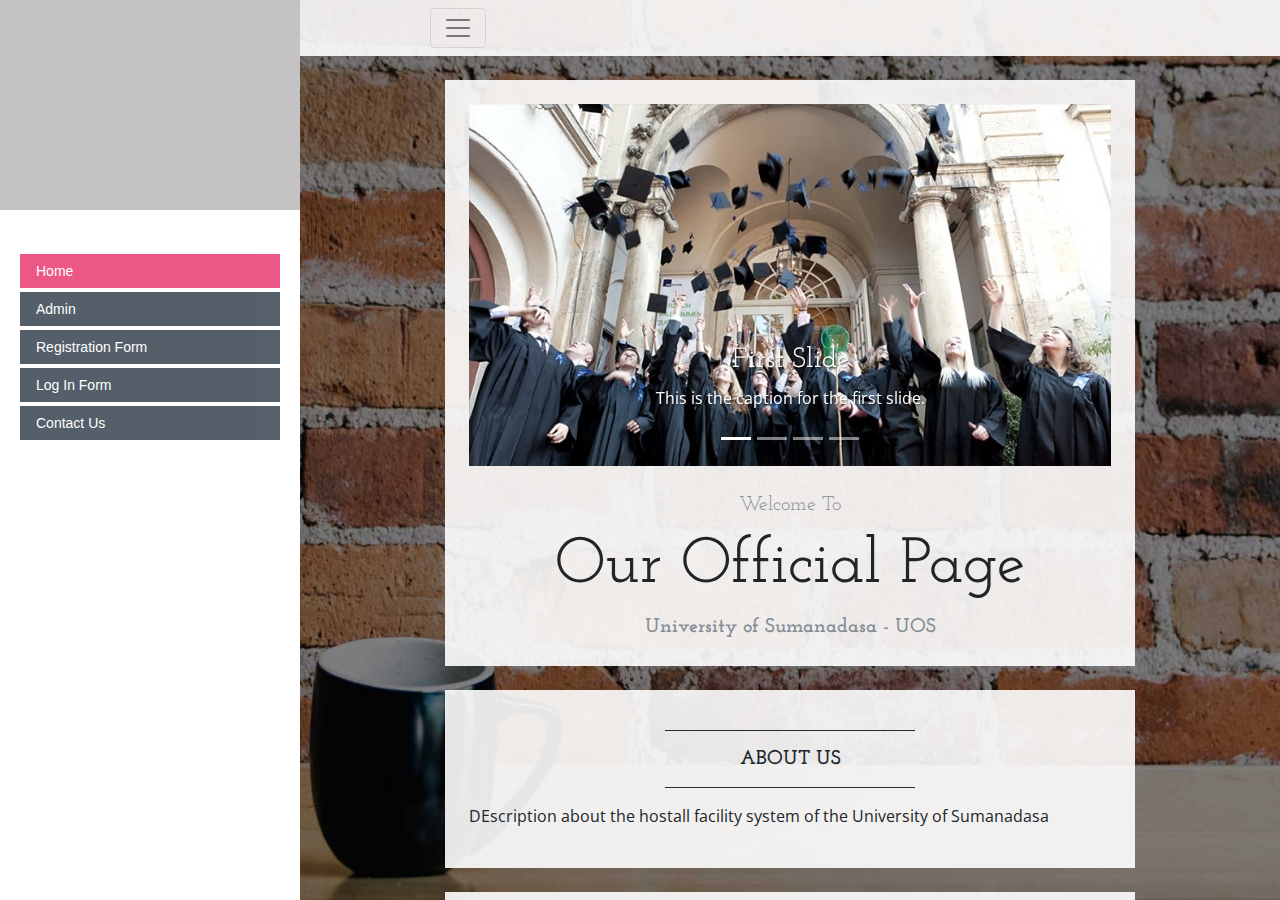
==== index.html @ cbad23af "few changes in interfaces" ====
<!DOCTYPE html>
<html>

<head>

    <meta charset="utf-8">
    <meta http-equiv="X-UA-Compatible" content="IE=edge">
    <meta name="viewport" content="width=device-width, initial-scale=1">

    <title>Hall Management System</title>

    <link rel="stylesheet" href="demo/demo.css">

</head>
<body>


<div class="navigation">
    <div class="header">
        <img src="" alt="">
    </div>

    <div class="items">
        <ul>
            <li><a href="Home" class="active">Home</a></li>
            <li><a href="Admin">Admin</a></li>
            <li><a href="Registration-form" >Registration Form</a></li>
            <li><a href="Log-in-form">Log In Form</a></li>
            <li><a href="contact-us">Contact Us</a></li>
        </ul>
    </div>

    <label for="template-select">Select a template:</label>
    <select id="template-select">
        <optgroup label="Footers">
            <option data-href="Home">Home</option>
            <option data-href="Admin">Admin</option>
            <option selected data-href="Registration-form">Registration Form</option>
            <option data-href="Log-in-form">Log In Form</option>
            <option data-href="contact-us">Contact Us</option>
        </optgroup>
    </select>

</div>
   
<div class="main-content">

    <div class="content">
        <iframe sandbox="allow-same-origin allow-scripts" src="Home/index.html"></iframe>
    </div>

</div>

<script src="http://ajax.googleapis.com/ajax/libs/jquery/2.1.1/jquery.min.js"></script>
<script src="demo/demo.js"></script>
<script src="http://cdn.tutorialzine.com/misc/enhance/v2.js" async></script>

</body>

</html>
---- demo/demo.css ----
@import url('http://fonts.googleapis.com/css?family=Open+Sans:400,700');

html{
    background-color: #efefef;
}


body{
    font:14px/1.5 Arial, Helvetica, sans-serif;
    margin:0;
    display: flex;
    height: 100vh;
    align-items: stretch;
}

.navigation {
    background-color: #fff;
    margin-top: 0;
    text-align: center;
    flex-basis: 300px;
    display: flex;
    flex-direction: column;
}

.navigation .header{
    background-color: rgba(21, 10, 10, 0.25);
    height: 150px;
    padding: 30px 20px;
}

.navigation .header h1{
    font: bold 22px/1.5 'Open Sans', sans-serif;
    color: #fff;
    margin: 0 0 20px;
}

.navigation .header a{
    color:#fff;
    text-decoration: none;
    display: block;
    padding: 13px 50px;
    border-radius: 3px;
    font: bold 14px/1 'Open Sans', sans-serif;
    text-transform: uppercase;
    background-color:#F05283;
}


.items{
    overflow: auto;
    padding: 30px 0 0;
}

.navigation ul{
    list-style: none;
    box-sizing: border-box;
    padding: 0 20px 10px;
}

.navigation ul li.category{
    width: 100%;
    box-sizing: border-box;
    color: #FFF;
    background-color: #316BA0;
    padding: 10px 16px;
    margin-top: 8px;
    line-height: 1;
    cursor: default;
}

.navigation ul li a{
    width: 100%;
    box-sizing: border-box;
    text-decoration: none;
    color: #fff;
    text-align: left;
    background-color: #2a3846;
    padding: 10px 16px;
    opacity: 0.8;
    margin-top: 4px;
    display: block;
    line-height: 1;
    outline: none;

    transition: 0.2s ease;
}

.navigation ul li a.active{
    background-color: #E82E68;
    pointer-events: none;
}

.navigation a:hover {
    opacity: 1;
}

.navigation label{
    font: normal 16px 'Open Sans', sans-serif;
    margin-right: 10px;
    display: none;
    color: #0e2943;
}

.navigation select{
    display: none;
}

@media (max-width: 650px) {

    body{
        flex-direction: column;
    }

    .navigation{
        flex-basis: auto;
        border-bottom: 1px solid #b9bec2;
    }

    .navigation .header{
        padding: 20px 20px;
    }

    .navigation .header h1{
        float: left;
        font: bold 18px/1.5 'Open Sans', sans-serif;
        margin: 5px 0 0;
    }

    .navigation .header a{
        float: right;
        padding: 13px 25px;
    }

    .navigation .items{
        display: none;
    }

    .navigation label{
        display: inline;
        margin-top: 12px;
    }

    .navigation select{
        display: block;
        width: 80%;
        margin: 12px auto;
    }

}

@media (max-width: 500px) {
    .navigation .header h1{
        float: none;
        margin: 0 0 10px;
    }

    .navigation .header a{
        float: none;
        padding: 13px 25px;
    }
}

.main-content{
    overflow: auto;
    position: relative;
    flex-grow:1;
}

.main-content iframe{
    position: absolute;
    left:0;
    top:0;
    border:none;
    width: 100%;
    height: 100%;
}


/* -- Demo ads -- */

#bsaHolder {
    margin-top: 25px;
}

@media (max-width: 1200px) {
    #bsaHolder{ display:none;}
}

/* -- Link to Tutorialzine -- */

.tz-link{
    text-decoration: none;
    color: #fff !important;
    font: bold 36px Arial,Helvetica,sans-serif !important;
}

.tz-link span{
    color: #da431c;
}
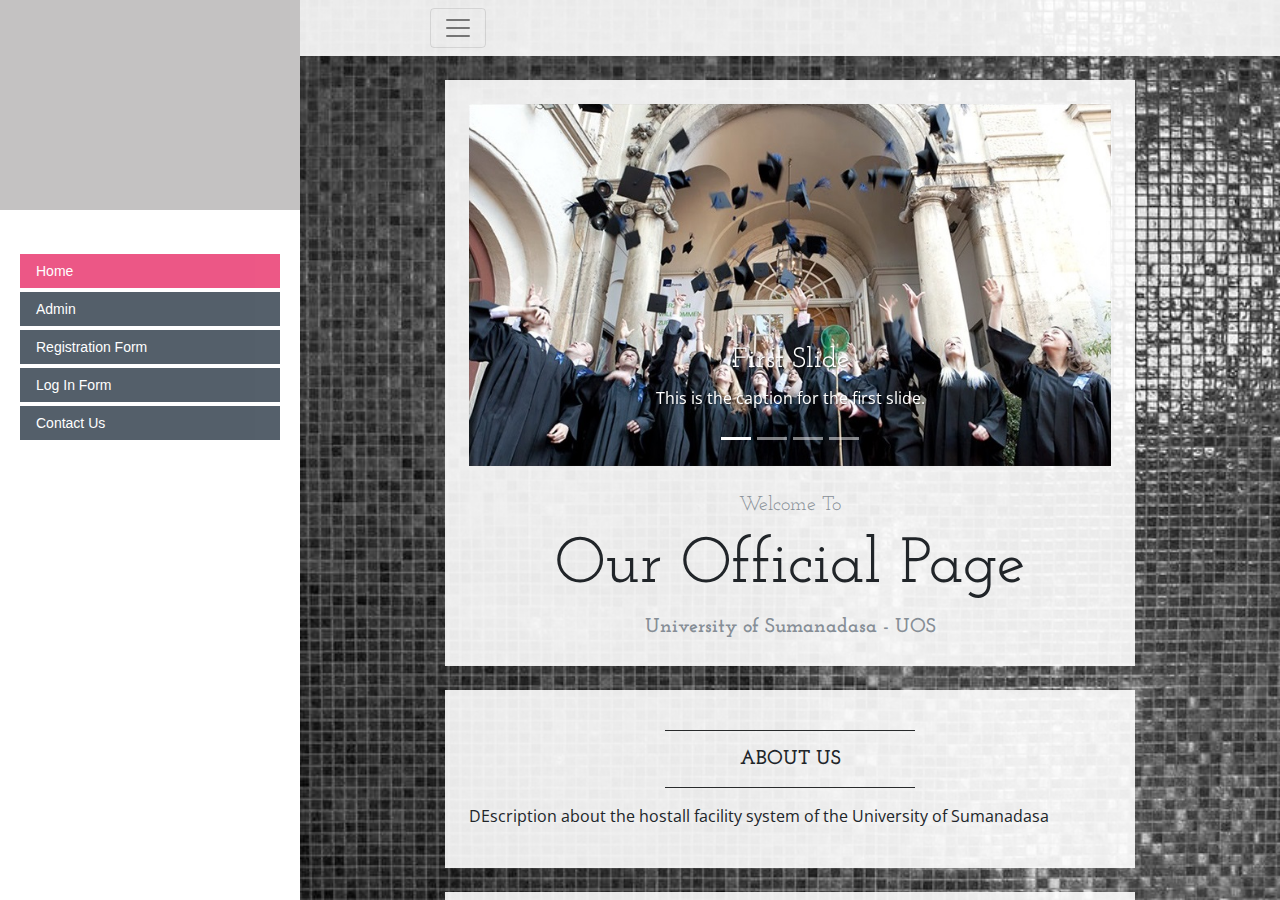
==== commit a9ec941e: "admin-panel" ====
--- a/index.html
+++ b/index.html
@@ -23,7 +23,7 @@
     <div class="items">
         <ul>
             <li><a href="Home" class="active">Home</a></li>
-            <li><a href="Admin">Admin</a></li>
+            <li><a href="Student">Admin</a></li>
             <li><a href="Registration-form" >Registration Form</a></li>
             <li><a href="Log-in-form">Log In Form</a></li>
             <li><a href="contact-us">Contact Us</a></li>
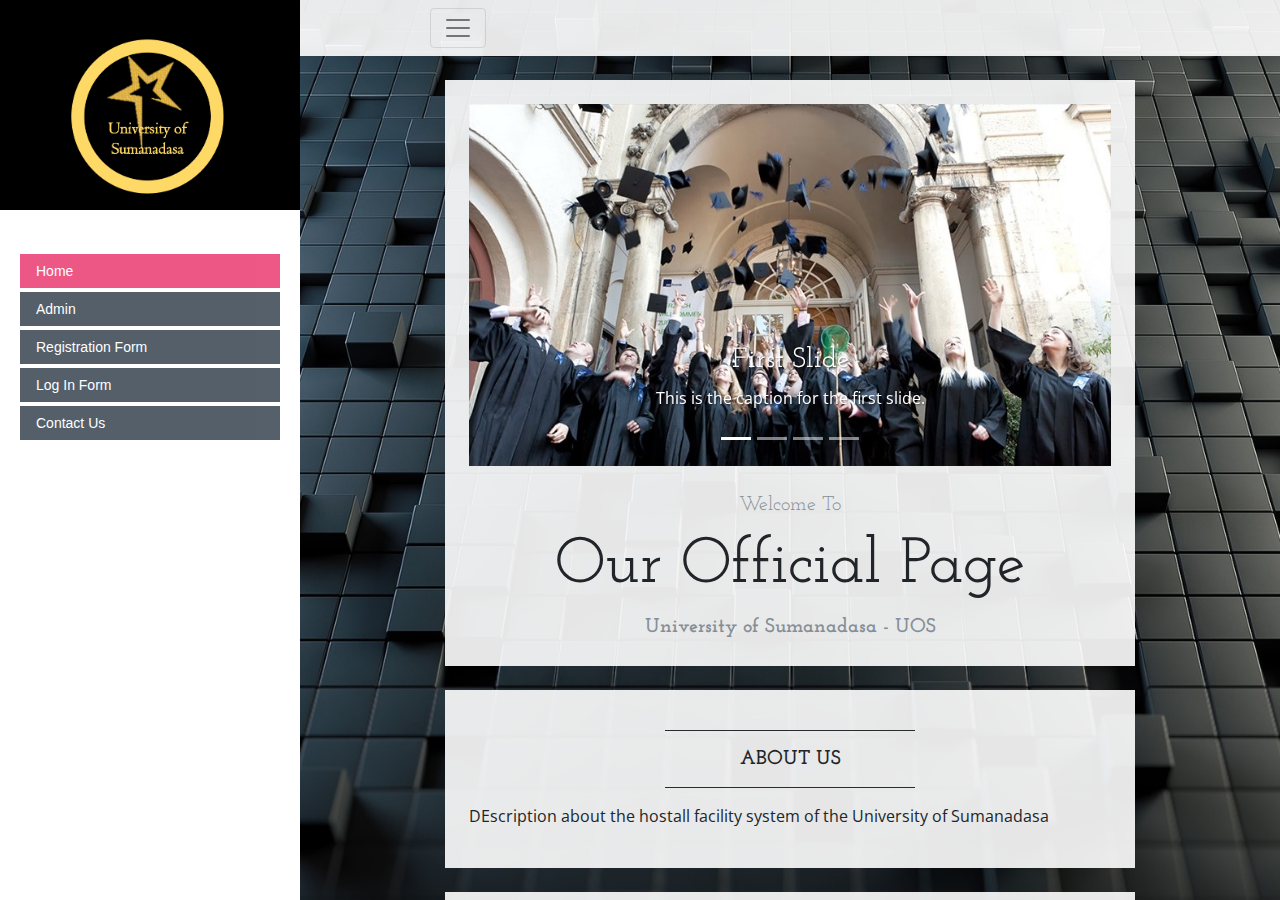
==== commit 4db08657: "registration interfaces changed" ====
--- a/index.html
+++ b/index.html
@@ -17,13 +17,14 @@
 
 <div class="navigation">
     <div class="header">
-        <img src="" alt="">
+        <img src="img/logo.png" height="170" width="210" alt="">
+
     </div>
 
     <div class="items">
         <ul>
             <li><a href="Home" class="active">Home</a></li>
-            <li><a href="Student">Admin</a></li>
+            <li><a href="Admin">Admin</a></li>
             <li><a href="Registration-form" >Registration Form</a></li>
             <li><a href="Log-in-form">Log In Form</a></li>
             <li><a href="contact-us">Contact Us</a></li>
--- a/demo/demo.css
+++ b/demo/demo.css
@@ -23,8 +23,8 @@
 }
 
 .navigation .header{
-    background-color: rgba(21, 10, 10, 0.25);
-    height: 150px;
+    background-color: rgb(0, 0, 0);
+    max-height: 150px;
     padding: 30px 20px;
 }
 
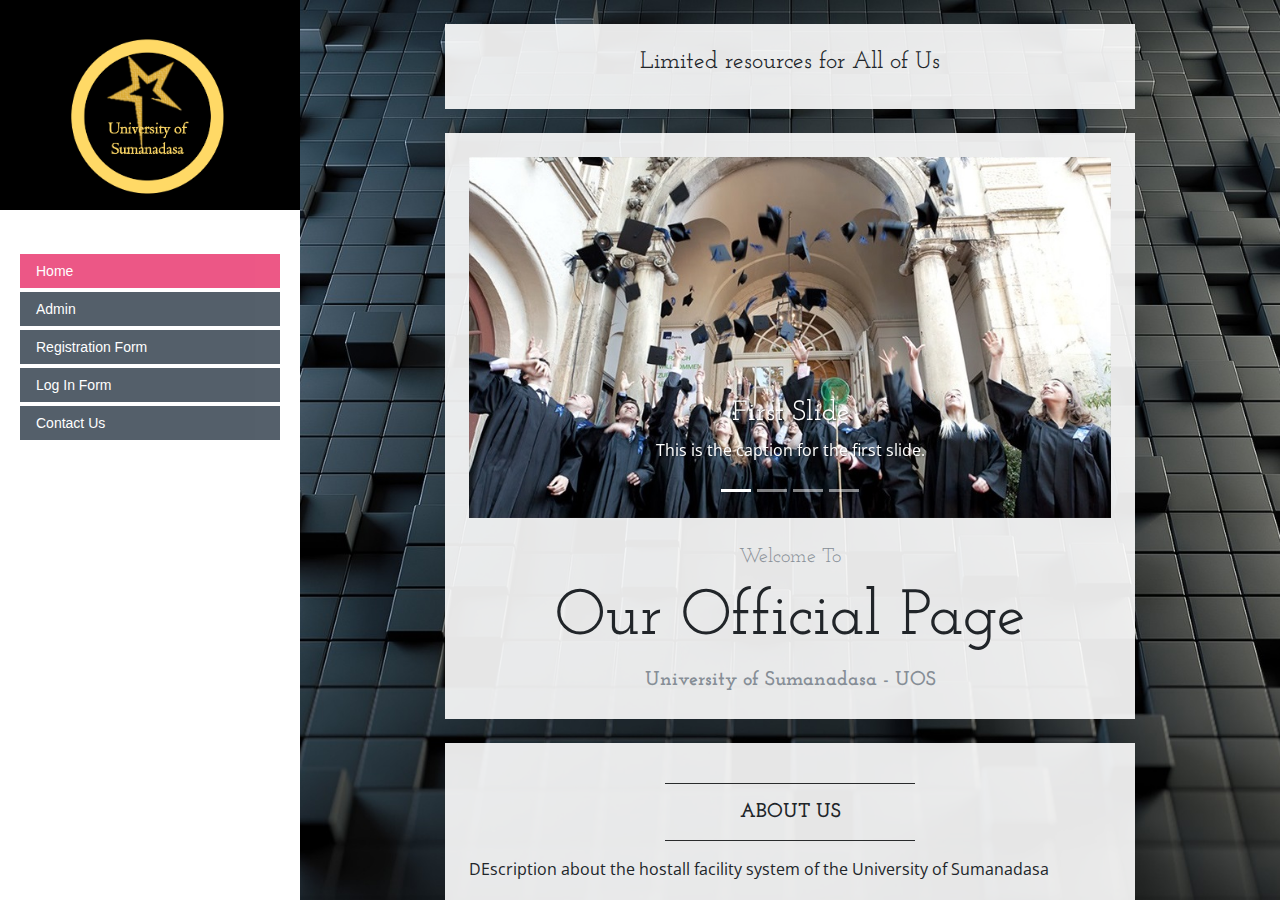
==== commit d87433e7: "logout added and few changes in interfaces" ====
--- a/index.html
+++ b/index.html
@@ -24,10 +24,10 @@
     <div class="items">
         <ul>
             <li><a href="Home" class="active">Home</a></li>
-            <li><a href="Admin">Admin</a></li>
-            <li><a href="Registration-form" >Registration Form</a></li>
-            <li><a href="Log-in-form">Log In Form</a></li>
-            <li><a href="contact-us">Contact Us</a></li>
+            <li><a href="Admin/index.html">Admin</a></li>
+            <li><a href="Registration-form/index.html" >Registration Form</a></li>
+            <li><a href="Log-in-form/index.php">Log In Form</a></li>
+            <li><a href="Home/contact.html">Contact Us</a></li>
         </ul>
     </div>
 
@@ -36,7 +36,6 @@
         <optgroup label="Footers">
             <option data-href="Home">Home</option>
             <option data-href="Admin">Admin</option>
-            <option selected data-href="Registration-form">Registration Form</option>
             <option data-href="Log-in-form">Log In Form</option>
             <option data-href="contact-us">Contact Us</option>
         </optgroup>
@@ -52,9 +51,6 @@
 
 </div>
 
-<script src="http://ajax.googleapis.com/ajax/libs/jquery/2.1.1/jquery.min.js"></script>
-<script src="demo/demo.js"></script>
-<script src="http://cdn.tutorialzine.com/misc/enhance/v2.js" async></script>
 
 </body>
 
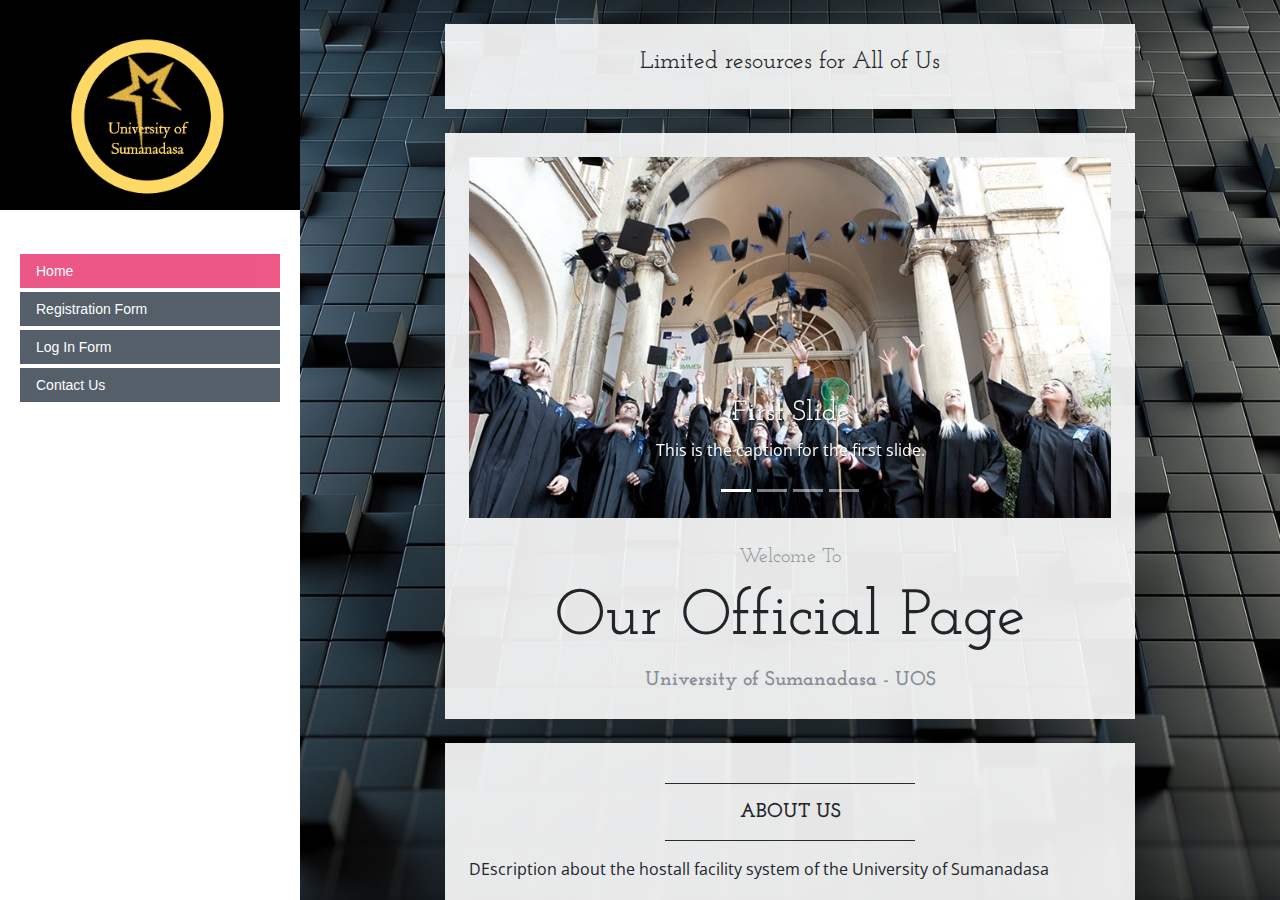
==== commit fac822b3: "connected with admin and student" ====
--- a/index.html
+++ b/index.html
@@ -24,7 +24,6 @@
     <div class="items">
         <ul>
             <li><a href="Home" class="active">Home</a></li>
-            <li><a href="Admin/index.html">Admin</a></li>
             <li><a href="Registration-form/index.html" >Registration Form</a></li>
             <li><a href="Log-in-form/index.php">Log In Form</a></li>
             <li><a href="Home/contact.html">Contact Us</a></li>
